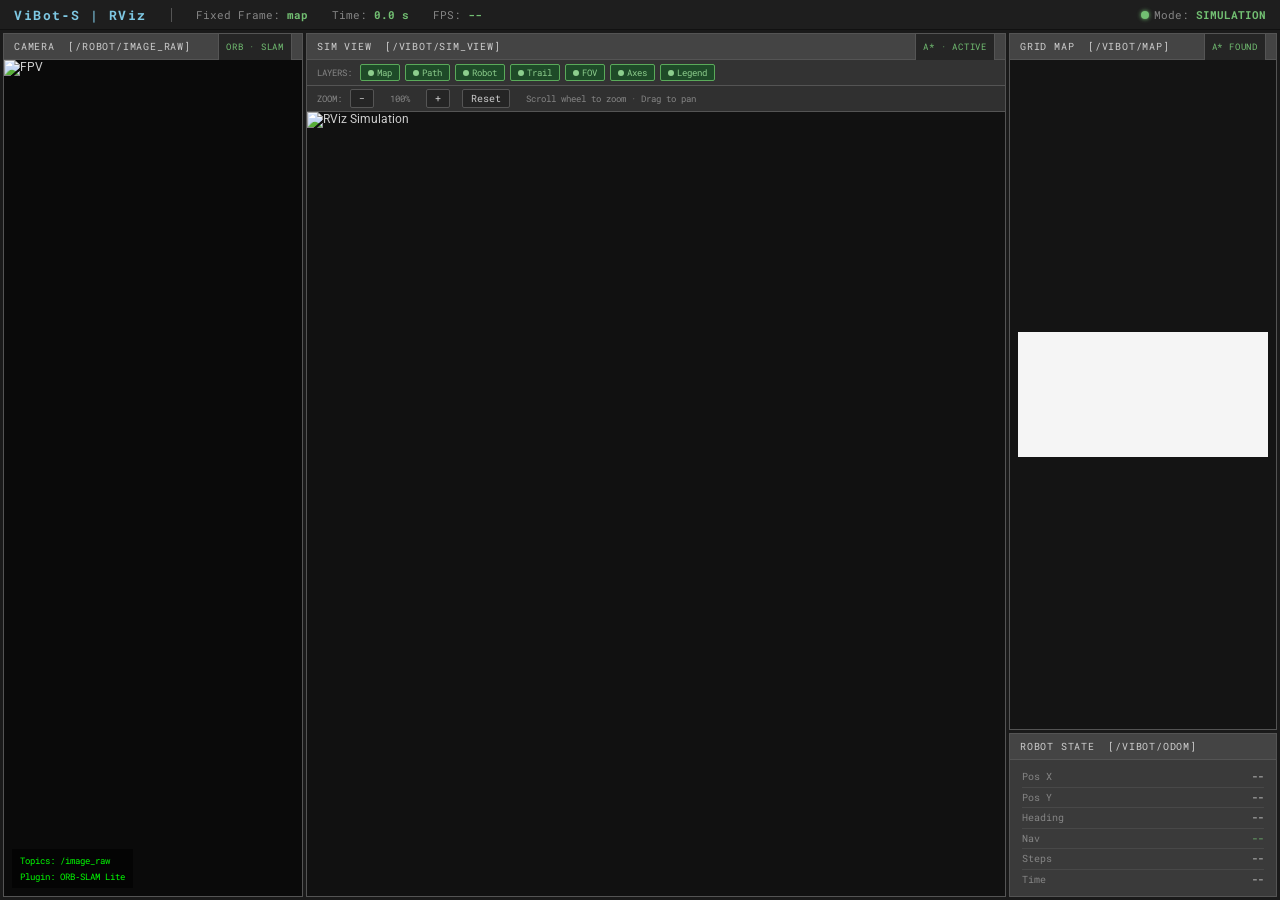
==== dashboard/templates/index.html @ b624f1b3 "Updated dashboard" ====
<!DOCTYPE html>
<html lang="en">
<head>
  <meta charset="UTF-8"/>
  <meta name="viewport" content="width=device-width, initial-scale=1.0"/>
  <title>ViBot-S | RViz</title>
  <link href="https://fonts.googleapis.com/css2?family=Roboto+Mono:wght@400;500&family=Roboto:wght@400;500;700&display=swap" rel="stylesheet"/>
  <style>
    /* ── RViz engineering palette ─────────────────────────────────────── */
    :root {
      --bg:     #2c2c2c;
      --panel:  #3a3a3a;
      --border: #545454;
      --header: #444;
      --text:   #cecece;
      --muted:  #868686;
      --accent: #7ec8e3;
      --green:  #72bf72;
      --red:    #e06060;
      --yellow: #d4c040;
      --hdr-h:  26px;
    }
    *, *::before, *::after { box-sizing: border-box; margin:0; padding:0; }
    html, body {
      width:100%; height:100%;
      background: var(--bg);
      color: var(--text);
      font-family: 'Roboto', sans-serif;
      font-size: 12px;
      overflow: hidden;
    }

    /* ── Toolbar ─────────────────────────────────────────────────────── */
    #toolbar {
      height: 30px;
      background: #1e1e1e;
      border-bottom: 1px solid #111;
      display: flex; align-items: center;
      padding: 0 14px; gap: 24px;
      flex-shrink: 0; z-index: 10; position: relative;
    }
    .tb-logo { color: var(--accent); font-weight:700; font-size:13px; letter-spacing:1.5px; font-family:'Roboto Mono',monospace; }
    .tb-sep  { width:1px; height:14px; background:#555; }
    .tb-item { color: var(--muted); font-size:11px; font-family:'Roboto Mono',monospace; white-space:nowrap; }
    .tb-item b { color: var(--green); }
    #tb-status-dot {
      width:8px; height:8px; border-radius:50%;
      display:inline-block;
      background: var(--green);
      box-shadow: 0 0 4px var(--green);
      margin-right:5px;
    }

    /* ── Layout ──────────────────────────────────────────────────────── */
    #main {
      display: grid;
      grid-template-columns: 300px 1fr 268px;
      height: calc(100vh - 30px);
      gap: 3px; padding: 3px;
      background: #1a1a1a;
    }

    /* ── Panel base ───────────────────────────────────────────────────── */
    .panel {
      background: var(--panel);
      border: 1px solid var(--border);
      display: flex; flex-direction: column;
      min-height: 0; overflow: hidden;
    }
    .panel-hdr {
      height: var(--hdr-h);
      line-height: var(--hdr-h);
      flex-shrink: 0;
      background: var(--header);
      border-bottom: 1px solid var(--border);
      padding: 0 10px;
      display: flex; align-items: center; justify-content: space-between;
      font-size: 10px; font-family:'Roboto Mono',monospace;
      text-transform: uppercase; letter-spacing: 0.8px; color: var(--text);
    }
    .badge {
      font-size: 9px; padding: 1px 7px;
      background:#252525; border:1px solid #555; border-radius:2px;
      color: var(--green);
    }
    .badge.warn { color: var(--yellow); }

    /* ── LEFT: FPV Camera ────────────────────────────────────────────── */
    #cam-body { flex:1; background:#0a0a0a; overflow:hidden; position:relative; }
    #cam-img  { width:100%; height:100%; object-fit:cover; display:block; }
    .cam-hud  {
      position:absolute; bottom:8px; left:8px;
      font-family:'Roboto Mono',monospace; font-size:9px;
      color:#0f0; background:rgba(0,0,0,0.6);
      padding:4px 8px; line-height:1.7;
    }

    /* ── CENTER: Simulation ───────────────────────────────────────────── */
    #center-col { display:flex; flex-direction:column; min-height:0; }

    /* Layer bar */
    #layer-bar {
      background:#333; border-bottom:1px solid var(--border);
      display:flex; align-items:center;
      padding:4px 10px; gap:5px; flex-shrink:0; flex-wrap:wrap;
    }
    .lb-lbl { font-size:9px; color:var(--muted); font-family:'Roboto Mono',monospace; margin-right:3px; }
    .ltog {
      display:inline-flex; align-items:center; gap:3px;
      font-size:9px; font-family:'Roboto Mono',monospace; color:var(--text);
      cursor:pointer; padding:2px 7px;
      background:#2a2a2a; border:1px solid #555; border-radius:2px; user-select:none;
      transition: background .13s;
    }
    .ltog:hover { background:#404040; }
    .ltog.on    { background:#1e4a28; border-color:#5aaa5a; color:#8dce8d; }
    .ltog .dot  { width:6px; height:6px; border-radius:50%; background:currentColor; }

    /* Zoom controls */
    #zoom-bar {
      background:#303030; border-bottom:1px solid var(--border);
      display:flex; align-items:center; padding:3px 10px; gap:8px; flex-shrink:0;
      font-size:9px; font-family:'Roboto Mono',monospace; color:var(--muted);
    }
    .ztog {
      cursor:pointer; padding:2px 8px;
      background:#252525; border:1px solid #555; border-radius:2px; color:var(--text);
      font-size:10px; font-family:'Roboto Mono',monospace;
      transition: background .1s;
    }
    .ztog:hover { background:#404040; }
    #zoom-level { min-width:36px; text-align:center; }

    /* Sim viewport (zoom/pan container) */
    #sim-viewport {
      flex:1; overflow:hidden; position:relative; cursor:grab;
      background:#111;
    }
    #sim-viewport:active { cursor:grabbing; }
    #sim-img {
      display:block;
      width: 100%; height: 100%;
      object-fit: contain;
      user-select:none;
      -webkit-user-drag: none;
      transform-origin: center center;
    }

    /* ── RIGHT column ─────────────────────────────────────────────────── */
    #right-col { display:flex; flex-direction:column; gap:3px; min-height:0; }

    #map-body {
      flex:1; background:#141414;
      display:flex; align-items:center; justify-content:center;
      padding:8px; overflow:hidden; min-height:0;
    }
    #map-canvas { max-width:100%; max-height:100%; background:#f5f5f5; }

    #tele-panel { flex-shrink:0; background:var(--panel); border:1px solid var(--border); }
    #tele-body  { padding:7px 12px; font-family:'Roboto Mono',monospace; font-size:10px; line-height:1.95; }
    .tr { display:flex; justify-content:space-between; border-bottom:1px solid #484848; }
    .tr:last-child { border-bottom:none; }
    .tl { color:var(--muted); }
    .tv { color:#e0e0e0; }
    .tv.ok  { color:var(--green); }
    .tv.warn{ color:var(--yellow); }
  </style>
</head>
<body>

<!-- ── Toolbar ── -->
<div id="toolbar">
  <span class="tb-logo">ViBot&#8209;S&nbsp;|&nbsp;RViz</span>
  <span class="tb-sep"></span>
  <span class="tb-item">Fixed Frame:&nbsp;<b id="tb-frame">map</b></span>
  <span class="tb-item">Time:&nbsp;<b id="tb-time">0.0 s</b></span>
  <span class="tb-item">FPS:&nbsp;<b id="tb-fps">--</b></span>
  <span class="tb-item" style="margin-left:auto">
    <span id="tb-status-dot"></span>Mode:&nbsp;<b>SIMULATION</b>
  </span>
</div>

<div id="main">

  <!-- LEFT: FPV Camera -->
  <div class="panel">
    <div class="panel-hdr">
      Camera &nbsp;[/robot/image_raw]
      <div class="badge">ORB · SLAM</div>
    </div>
    <div id="cam-body">
      <img id="cam-img" src="/stream/video" alt="FPV"/>
      <div class="cam-hud">
        Topics:&nbsp;/image_raw<br>
        Plugin:&nbsp;ORB&#8209;SLAM&nbsp;Lite
      </div>
    </div>
  </div>

  <!-- CENTER: Simulation -->
  <div class="panel" id="center-col">
    <div class="panel-hdr">
      Sim View &nbsp;[/vibot/sim_view]
      <div class="badge" id="sim-badge">A* · ACTIVE</div>
    </div>

    <!-- Layer toggles -->
    <div id="layer-bar">
      <span class="lb-lbl">LAYERS:</span>
      <span class="ltog on" data-layer="map"        onclick="toggleLayer(this)"><span class="dot"></span>Map</span>
      <span class="ltog on" data-layer="path"       onclick="toggleLayer(this)"><span class="dot"></span>Path</span>
      <span class="ltog on" data-layer="robot"      onclick="toggleLayer(this)"><span class="dot"></span>Robot</span>
      <span class="ltog on" data-layer="trajectory" onclick="toggleLayer(this)"><span class="dot"></span>Trail</span>
      <span class="ltog on" data-layer="fov"        onclick="toggleLayer(this)"><span class="dot"></span>FOV</span>
      <span class="ltog on" data-layer="axes"       onclick="toggleLayer(this)"><span class="dot"></span>Axes</span>
      <span class="ltog on" data-layer="legend"     onclick="toggleLayer(this)"><span class="dot"></span>Legend</span>
    </div>

    <!-- Zoom controls -->
    <div id="zoom-bar">
      ZOOM:
      <span class="ztog" onclick="adjustZoom(-0.2)">&#8722;</span>
      <span id="zoom-level">100%</span>
      <span class="ztog" onclick="adjustZoom(+0.2)">+</span>
      <span class="ztog" onclick="resetView()" style="margin-left:4px">Reset</span>
      <span style="margin-left:8px">Scroll wheel to zoom · Drag to pan</span>
    </div>

    <!-- Zoom/Pan viewport -->
    <div id="sim-viewport">
      <img id="sim-img" src="/stream/sim_view" alt="RViz Simulation"
           onerror="setTimeout(()=>{ this.src='/stream/sim_view?t='+Date.now(); },1500)"/>
    </div>
  </div>

  <!-- RIGHT -->
  <div id="right-col">

    <div class="panel" style="flex:1; min-height:0;">
      <div class="panel-hdr">
        Grid Map &nbsp;[/vibot/map]
        <div class="badge">A* FOUND</div>
      </div>
      <div id="map-body">
        <canvas id="map-canvas"></canvas>
      </div>
    </div>

    <div id="tele-panel">
      <div class="panel-hdr">Robot State &nbsp;[/vibot/odom]</div>
      <div id="tele-body">
        <div class="tr"><span class="tl">Pos X</span> <span class="tv" id="t-x">--</span></div>
        <div class="tr"><span class="tl">Pos Y</span> <span class="tv" id="t-y">--</span></div>
        <div class="tr"><span class="tl">Heading</span><span class="tv" id="t-h">--</span></div>
        <div class="tr"><span class="tl">Nav</span>   <span class="tv ok" id="t-nav">--</span></div>
        <div class="tr"><span class="tl">Steps</span> <span class="tv" id="t-steps">--</span></div>
        <div class="tr"><span class="tl">Time</span>  <span class="tv" id="t-el">--</span></div>
      </div>
    </div>

  </div>
</div>

<script>
// ── Layer toggles ────────────────────────────────────────────────────────────
function toggleLayer(el) {
  const layer = el.dataset.layer;
  const on    = el.classList.toggle('on');
  fetch('/api/layers', {
    method:'POST', headers:{'Content-Type':'application/json'},
    body: JSON.stringify({layer, visible: on})
  });
}

// ── Zoom / Pan ───────────────────────────────────────────────────────────────
const vp  = document.getElementById('sim-viewport');
const img = document.getElementById('sim-img');

let pz = 1.0, ptx = 0, pty = 0;   // zoom, pan
let dragging = false, dx0 = 0, dy0 = 0, tx0 = 0, ty0 = 0;

function applyTransform() {
  img.style.transform = `translate(${ptx}px, ${pty}px) scale(${pz})`;
  document.getElementById('zoom-level').textContent = Math.round(pz * 100) + '%';
}

function clampPan() {
  // Keep image from panning fully out of viewport
  const vpW = vp.clientWidth, vpH = vp.clientHeight;
  const iW = img.naturalWidth || 800;
  const iH = img.naturalHeight || 550;
  const maxX = Math.max(0, (iW * pz - vpW) / 2 + 40);
  const maxY = Math.max(0, (iH * pz - vpH) / 2 + 40);
  ptx = Math.max(-maxX - 40, Math.min(maxX + 40, ptx));
  pty = Math.max(-maxY - 40, Math.min(maxY + 40, pty));
}

function adjustZoom(delta) {
  pz = Math.max(0.3, Math.min(4.0, pz + delta));
  clampPan(); applyTransform();
}
function resetView() { pz = 1.0; ptx = 0; pty = 0; applyTransform(); }
applyTransform();

// Mouse wheel zoom
vp.addEventListener('wheel', (e) => {
  e.preventDefault();
  const dir = e.deltaY < 0 ? 0.15 : -0.15;
  adjustZoom(dir);
}, { passive: false });

// Drag to pan
vp.addEventListener('mousedown', (e) => {
  dragging = true; dx0 = e.clientX; dy0 = e.clientY; tx0 = ptx; ty0 = pty;
});
window.addEventListener('mousemove', (e) => {
  if (!dragging) return;
  ptx = tx0 + (e.clientX - dx0);
  pty = ty0 + (e.clientY - dy0);
  clampPan(); applyTransform();
});
window.addEventListener('mouseup', () => { dragging = false; });

// ── U-Map canvas ─────────────────────────────────────────────────────────────
const mCanvas = document.getElementById('map-canvas');
const mCtx    = mCanvas.getContext('2d');
let path = [], rx = 0, ry = 0, th = 0;

function renderMap(grid) {
  if (!grid || !grid.length) return;
  const wrap = document.getElementById('map-body');
  const R = grid.length, C = grid[0].length, asp = C/R;
  let W = wrap.clientWidth - 16, H = W / asp;
  if (H > wrap.clientHeight - 16) { H = wrap.clientHeight - 16; W = H * asp; }
  W = Math.floor(W); H = Math.floor(H);
  mCanvas.width = W; mCanvas.height = H;
  const sx = W/C, sy = H/R;

  for (let r=0; r<R; r++)
    for (let c=0; c<C; c++) {
      mCtx.fillStyle = grid[r][c]===1 ? '#1a1a1a' : '#f5f5f5';
      mCtx.fillRect(c*sx, r*sy, sx+0.5, sy+0.5);
    }

  // A* path
  if (path.length > 1) {
    mCtx.beginPath();
    mCtx.moveTo(path[0][1]*sx+sx/2, path[0][0]*sy+sy/2);
    for (let i=1; i<path.length; i++)
      mCtx.lineTo(path[i][1]*sx+sx/2, path[i][0]*sy+sy/2);
    mCtx.strokeStyle='#4caf50'; mCtx.lineWidth=2.5;
    mCtx.lineCap='round'; mCtx.lineJoin='round'; mCtx.stroke();
  }

  // Start
  if (path.length) {
    mCtx.fillStyle='#3388cc';
    mCtx.beginPath(); mCtx.arc(path[0][1]*sx+sx/2, path[0][0]*sy+sy/2, 5, 0, 2*Math.PI); mCtx.fill();
  }

  // Goal (row=27, col=7)
  mCtx.fillStyle='#cc3333';
  mCtx.beginPath(); mCtx.arc(7*sx+sx/2, 27*sy+sy/2, 5, 0, 2*Math.PI); mCtx.fill();

  // Robot arrow
  mCtx.save();
  mCtx.translate(rx*sx+sx/2, ry*sy+sy/2); mCtx.rotate(th+Math.PI/2);
  mCtx.fillStyle='#2266cc';
  mCtx.beginPath(); mCtx.moveTo(0,-9); mCtx.lineTo(6,7); mCtx.lineTo(-6,7); mCtx.fill();
  mCtx.restore();
}

// ── SSE ──────────────────────────────────────────────────────────────────────
let lastT=Date.now(), frames=0;
const sse = new EventSource('/stream/events');
sse.onmessage = (e) => {
  const d = JSON.parse(e.data);
  rx=d.smooth_x; ry=d.smooth_y; th=d.smooth_theta; path=d.path||[];
  renderMap(d.grid);

  document.getElementById('t-x').textContent     = rx.toFixed(3)+' m';
  document.getElementById('t-y').textContent     = ry.toFixed(3)+' m';
  document.getElementById('t-h').textContent     = ((th*180/Math.PI)%360).toFixed(1)+' °';
  const navEl = document.getElementById('t-nav');
  navEl.textContent  = d.nav_status||'--';
  navEl.className    = 'tv '+(d.nav_status==='GOAL REACHED'?'warn':'ok');
  document.getElementById('t-steps').textContent = `${d.step_idx||0} / ${d.total_steps||'--'}`;
  document.getElementById('t-el').textContent    = (d.elapsed||0).toFixed(1)+' s';
  document.getElementById('tb-time').textContent = (d.elapsed||0).toFixed(1)+' s';

  frames++;
  const now = Date.now();
  if (now-lastT > 1000) { document.getElementById('tb-fps').textContent=frames; frames=0; lastT=now; }
};
</script>
</body>
</html>
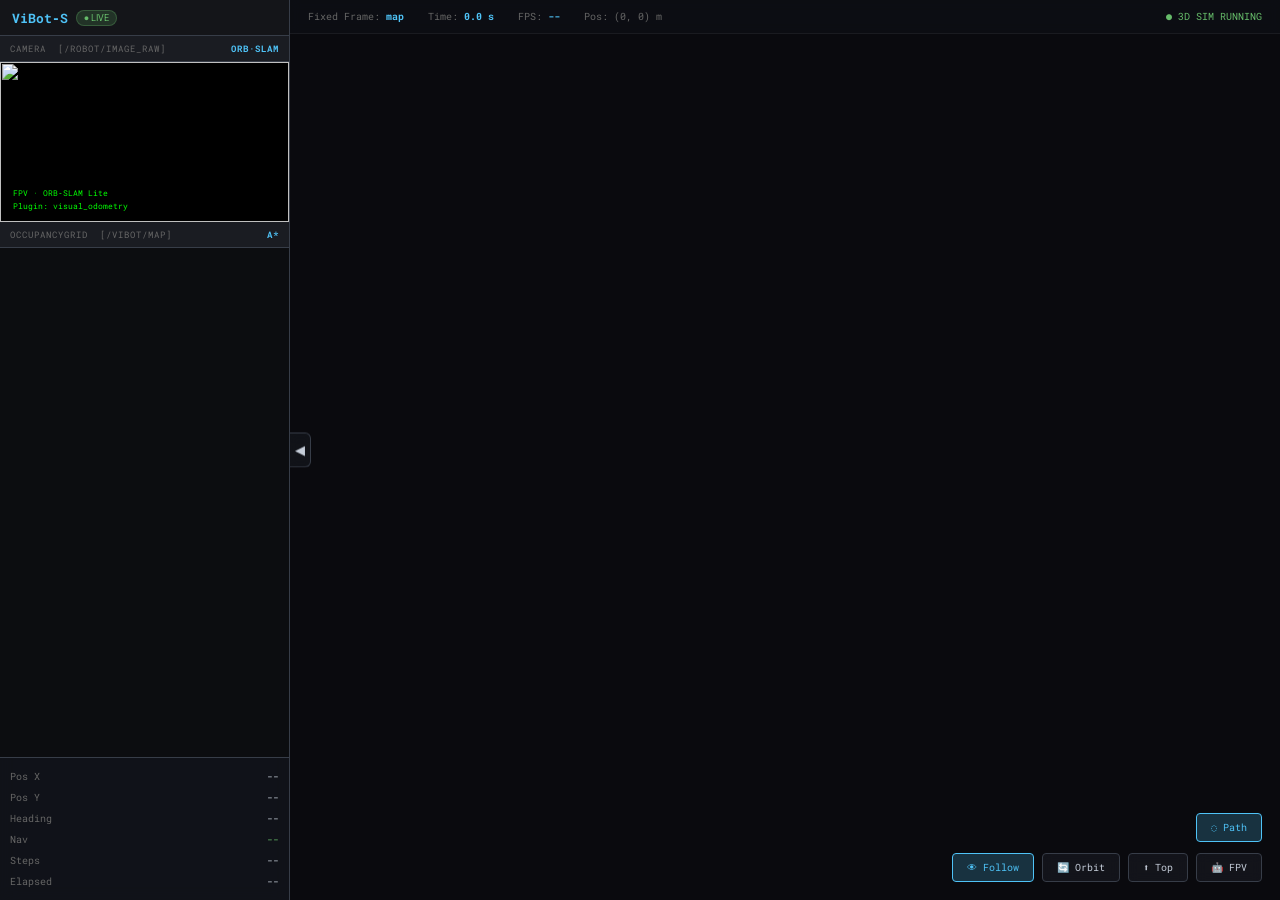
==== commit 6f7b8d4d: "real 3D robot moving in environment" ====
--- a/dashboard/templates/index.html
+++ b/dashboard/templates/index.html
@@ -3,394 +3,619 @@
 <head>
   <meta charset="UTF-8"/>
   <meta name="viewport" content="width=device-width, initial-scale=1.0"/>
-  <title>ViBot-S | RViz</title>
-  <link href="https://fonts.googleapis.com/css2?family=Roboto+Mono:wght@400;500&family=Roboto:wght@400;500;700&display=swap" rel="stylesheet"/>
+  <title>ViBot-S | 3D Simulation</title>
+  <link href="https://fonts.googleapis.com/css2?family=Roboto+Mono:wght@400;500&family=Roboto:wght@400;500&display=swap" rel="stylesheet"/>
+  <!-- Three.js r128 -->
+  <script src="https://cdnjs.cloudflare.com/ajax/libs/three.js/r128/three.min.js"></script>
+  <script src="https://cdn.jsdelivr.net/npm/three@0.128.0/examples/js/controls/OrbitControls.js"></script>
   <style>
-    /* ── RViz engineering palette ─────────────────────────────────────── */
     :root {
-      --bg:     #2c2c2c;
-      --panel:  #3a3a3a;
-      --border: #545454;
-      --header: #444;
-      --text:   #cecece;
-      --muted:  #868686;
-      --accent: #7ec8e3;
-      --green:  #72bf72;
-      --red:    #e06060;
-      --yellow: #d4c040;
-      --hdr-h:  26px;
-    }
-    *, *::before, *::after { box-sizing: border-box; margin:0; padding:0; }
-    html, body {
-      width:100%; height:100%;
-      background: var(--bg);
-      color: var(--text);
-      font-family: 'Roboto', sans-serif;
-      font-size: 12px;
-      overflow: hidden;
-    }
-
-    /* ── Toolbar ─────────────────────────────────────────────────────── */
-    #toolbar {
-      height: 30px;
-      background: #1e1e1e;
-      border-bottom: 1px solid #111;
-      display: flex; align-items: center;
-      padding: 0 14px; gap: 24px;
-      flex-shrink: 0; z-index: 10; position: relative;
-    }
-    .tb-logo { color: var(--accent); font-weight:700; font-size:13px; letter-spacing:1.5px; font-family:'Roboto Mono',monospace; }
-    .tb-sep  { width:1px; height:14px; background:#555; }
-    .tb-item { color: var(--muted); font-size:11px; font-family:'Roboto Mono',monospace; white-space:nowrap; }
-    .tb-item b { color: var(--green); }
-    #tb-status-dot {
-      width:8px; height:8px; border-radius:50%;
-      display:inline-block;
-      background: var(--green);
-      box-shadow: 0 0 4px var(--green);
-      margin-right:5px;
-    }
-
-    /* ── Layout ──────────────────────────────────────────────────────── */
-    #main {
-      display: grid;
-      grid-template-columns: 300px 1fr 268px;
-      height: calc(100vh - 30px);
-      gap: 3px; padding: 3px;
-      background: #1a1a1a;
-    }
-
-    /* ── Panel base ───────────────────────────────────────────────────── */
-    .panel {
-      background: var(--panel);
-      border: 1px solid var(--border);
-      display: flex; flex-direction: column;
-      min-height: 0; overflow: hidden;
-    }
-    .panel-hdr {
-      height: var(--hdr-h);
-      line-height: var(--hdr-h);
-      flex-shrink: 0;
-      background: var(--header);
-      border-bottom: 1px solid var(--border);
-      padding: 0 10px;
-      display: flex; align-items: center; justify-content: space-between;
-      font-size: 10px; font-family:'Roboto Mono',monospace;
-      text-transform: uppercase; letter-spacing: 0.8px; color: var(--text);
-    }
-    .badge {
-      font-size: 9px; padding: 1px 7px;
-      background:#252525; border:1px solid #555; border-radius:2px;
-      color: var(--green);
-    }
-    .badge.warn { color: var(--yellow); }
-
-    /* ── LEFT: FPV Camera ────────────────────────────────────────────── */
-    #cam-body { flex:1; background:#0a0a0a; overflow:hidden; position:relative; }
-    #cam-img  { width:100%; height:100%; object-fit:cover; display:block; }
+      --panel:#1e2127; --border:#373d48; --text:#c5cdd9;
+      --accent:#4fc3f7; --green:#66bb6a; --red:#ef5350; --yellow:#ffd54f;
+    }
+    *, *::before, *::after { box-sizing:border-box; margin:0; padding:0; }
+    html, body { width:100%; height:100%; background:#0a0a0e; overflow:hidden; font-family:'Roboto',sans-serif; }
+
+    /* ── 3D Canvas fullscreen ─────────────────────────────────────────── */
+    #three-canvas { position:fixed; inset:0; display:block; }
+
+    /* ── Sidebar (left, overlay) ──────────────────────────────────────── */
+    #sidebar {
+      position:fixed; top:0; left:0; bottom:0;
+      width:290px;
+      background:rgba(18,20,26,0.93);
+      border-right:1px solid var(--border);
+      display:flex; flex-direction:column;
+      backdrop-filter:blur(8px);
+      z-index:10;
+      transition:transform .25s ease;
+    }
+    #sidebar.collapsed { transform:translateX(-290px); }
+
+    #collapse-btn {
+      position:fixed; top:50%; left:290px;
+      transform:translateY(-50%);
+      z-index:11; cursor:pointer;
+      background:rgba(18,20,26,0.9);
+      border:1px solid var(--border); border-left:none;
+      padding:10px 5px; border-radius:0 6px 6px 0;
+      color:var(--text); font-size:13px; line-height:1;
+      transition:left .25s ease;
+      backdrop-filter:blur(8px);
+    }
+    #sidebar.collapsed ~ #collapse-btn { left:0px; }
+
+    /* ── Sidebar top toolbar ─────────────────────────────────────────── */
+    #sb-toolbar {
+      height:36px; background:#141519;
+      border-bottom:1px solid var(--border);
+      display:flex; align-items:center; padding:0 12px; gap:8px; flex-shrink:0;
+    }
+    .sb-logo { color:var(--accent); font-weight:700; font-size:13px; font-family:'Roboto Mono',monospace; }
+    .sb-pill {
+      font-size:9px; padding:2px 7px; border-radius:10px;
+      background:rgba(102,187,106,0.18); color:var(--green); border:1px solid rgba(102,187,106,0.3);
+    }
+
+    /* ── Sidebar sections ────────────────────────────────────────────── */
+    .sb-section { flex-shrink:0; }
+    .sb-section.grow { flex:1; min-height:0; display:flex; flex-direction:column; }
+    .sb-hdr {
+      height:26px; background:#1a1c22;
+      border-bottom:1px solid var(--border);
+      display:flex; align-items:center; justify-content:space-between;
+      padding:0 10px;
+      font-size:9px; font-family:'Roboto Mono',monospace;
+      text-transform:uppercase; letter-spacing:1px; color:#666;
+      flex-shrink:0;
+    }
+    .sb-hdr b { color:var(--accent); }
+
+    /* Camera feed */
+    #cam-wrap { height:160px; background:#000; overflow:hidden; position:relative; flex-shrink:0; }
+    #cam-img  { width:100%; height:100%; object-fit:cover; }
     .cam-hud  {
-      position:absolute; bottom:8px; left:8px;
-      font-family:'Roboto Mono',monospace; font-size:9px;
-      color:#0f0; background:rgba(0,0,0,0.6);
-      padding:4px 8px; line-height:1.7;
-    }
-
-    /* ── CENTER: Simulation ───────────────────────────────────────────── */
-    #center-col { display:flex; flex-direction:column; min-height:0; }
-
-    /* Layer bar */
-    #layer-bar {
-      background:#333; border-bottom:1px solid var(--border);
-      display:flex; align-items:center;
-      padding:4px 10px; gap:5px; flex-shrink:0; flex-wrap:wrap;
-    }
-    .lb-lbl { font-size:9px; color:var(--muted); font-family:'Roboto Mono',monospace; margin-right:3px; }
-    .ltog {
-      display:inline-flex; align-items:center; gap:3px;
-      font-size:9px; font-family:'Roboto Mono',monospace; color:var(--text);
-      cursor:pointer; padding:2px 7px;
-      background:#2a2a2a; border:1px solid #555; border-radius:2px; user-select:none;
-      transition: background .13s;
-    }
-    .ltog:hover { background:#404040; }
-    .ltog.on    { background:#1e4a28; border-color:#5aaa5a; color:#8dce8d; }
-    .ltog .dot  { width:6px; height:6px; border-radius:50%; background:currentColor; }
-
-    /* Zoom controls */
-    #zoom-bar {
-      background:#303030; border-bottom:1px solid var(--border);
-      display:flex; align-items:center; padding:3px 10px; gap:8px; flex-shrink:0;
-      font-size:9px; font-family:'Roboto Mono',monospace; color:var(--muted);
-    }
-    .ztog {
-      cursor:pointer; padding:2px 8px;
-      background:#252525; border:1px solid #555; border-radius:2px; color:var(--text);
-      font-size:10px; font-family:'Roboto Mono',monospace;
-      transition: background .1s;
-    }
-    .ztog:hover { background:#404040; }
-    #zoom-level { min-width:36px; text-align:center; }
-
-    /* Sim viewport (zoom/pan container) */
-    #sim-viewport {
-      flex:1; overflow:hidden; position:relative; cursor:grab;
-      background:#111;
-    }
-    #sim-viewport:active { cursor:grabbing; }
-    #sim-img {
-      display:block;
-      width: 100%; height: 100%;
-      object-fit: contain;
-      user-select:none;
-      -webkit-user-drag: none;
-      transform-origin: center center;
-    }
-
-    /* ── RIGHT column ─────────────────────────────────────────────────── */
-    #right-col { display:flex; flex-direction:column; gap:3px; min-height:0; }
-
-    #map-body {
-      flex:1; background:#141414;
-      display:flex; align-items:center; justify-content:center;
-      padding:8px; overflow:hidden; min-height:0;
-    }
-    #map-canvas { max-width:100%; max-height:100%; background:#f5f5f5; }
-
-    #tele-panel { flex-shrink:0; background:var(--panel); border:1px solid var(--border); }
-    #tele-body  { padding:7px 12px; font-family:'Roboto Mono',monospace; font-size:10px; line-height:1.95; }
-    .tr { display:flex; justify-content:space-between; border-bottom:1px solid #484848; }
-    .tr:last-child { border-bottom:none; }
-    .tl { color:var(--muted); }
-    .tv { color:#e0e0e0; }
-    .tv.ok  { color:var(--green); }
-    .tv.warn{ color:var(--yellow); }
+      position:absolute; bottom:5px; left:6px;
+      font-family:'Roboto Mono',monospace; font-size:8px; color:#0f0;
+      background:rgba(0,0,0,0.65); padding:3px 7px; line-height:1.7;
+    }
+
+    /* 2D Map */
+    #map-wrap { flex:1; min-height:0; background:#0c0d10; display:flex; align-items:center; justify-content:center; padding:8px; overflow:hidden; }
+    #map-canvas { max-width:100%; max-height:100%; }
+
+    /* Stats */
+    #stats-body {
+      padding:8px 10px; flex-shrink:0;
+      font-family:'Roboto Mono',monospace; font-size:10px; line-height:2.1;
+      border-top:1px solid var(--border);
+    }
+    .sr { display:flex; justify-content:space-between; }
+    .sl { color:#666; }
+    .sv { color:var(--text); }
+    .sv.ok { color:var(--green); }
+    .sv.warn { color:var(--yellow); }
+
+    /* ── Top HUD (fullscreen overlay) ──────────────────────────────── */
+    #hud-top {
+      position:fixed; top:0; left:290px; right:0;
+      height:34px;
+      background:rgba(14,15,20,0.85);
+      border-bottom:1px solid rgba(255,255,255,0.06);
+      display:flex; align-items:center; padding:0 18px; gap:24px;
+      z-index:5; backdrop-filter:blur(6px);
+    }
+    .hud-item { font-family:'Roboto Mono',monospace; font-size:10px; color:#666; white-space:nowrap; }
+    .hud-item b { color:var(--accent); }
+
+    /* ── Camera mode buttons (bottom right) ────────────────────────── */
+    #cam-controls {
+      position:fixed; bottom:18px; right:18px;
+      display:flex; gap:8px; z-index:10;
+    }
+    .cam-btn {
+      padding:7px 14px; font-size:10px; font-family:'Roboto Mono',monospace;
+      background:rgba(20,22,28,0.9); border:1px solid var(--border);
+      color:var(--text); cursor:pointer; border-radius:4px;
+      transition:background .15s; backdrop-filter:blur(6px);
+    }
+    .cam-btn:hover { background:rgba(79,195,247,0.15); border-color:var(--accent); }
+    .cam-btn.active { background:rgba(79,195,247,0.22); border-color:var(--accent); color:var(--accent); }
+
+    /* ── Path toggle ────────────────────────────────────────────────── */
+    #path-toggle {
+      position:fixed; bottom:58px; right:18px; z-index:10;
+    }
   </style>
 </head>
 <body>
 
-<!-- ── Toolbar ── -->
-<div id="toolbar">
-  <span class="tb-logo">ViBot&#8209;S&nbsp;|&nbsp;RViz</span>
-  <span class="tb-sep"></span>
-  <span class="tb-item">Fixed Frame:&nbsp;<b id="tb-frame">map</b></span>
-  <span class="tb-item">Time:&nbsp;<b id="tb-time">0.0 s</b></span>
-  <span class="tb-item">FPS:&nbsp;<b id="tb-fps">--</b></span>
-  <span class="tb-item" style="margin-left:auto">
-    <span id="tb-status-dot"></span>Mode:&nbsp;<b>SIMULATION</b>
-  </span>
-</div>
-
-<div id="main">
-
-  <!-- LEFT: FPV Camera -->
-  <div class="panel">
-    <div class="panel-hdr">
-      Camera &nbsp;[/robot/image_raw]
-      <div class="badge">ORB · SLAM</div>
-    </div>
-    <div id="cam-body">
-      <img id="cam-img" src="/stream/video" alt="FPV"/>
-      <div class="cam-hud">
-        Topics:&nbsp;/image_raw<br>
-        Plugin:&nbsp;ORB&#8209;SLAM&nbsp;Lite
-      </div>
+<!-- 3D Canvas -->
+<canvas id="three-canvas"></canvas>
+
+<!-- Left Sidebar -->
+<div id="sidebar">
+  <div id="sb-toolbar">
+    <span class="sb-logo">ViBot&#8209;S</span>
+    <span class="sb-pill">● LIVE</span>
+  </div>
+
+  <!-- FPV Camera feed -->
+  <div class="sb-section">
+    <div class="sb-hdr">Camera &nbsp;[/robot/image_raw] <b>ORB·SLAM</b></div>
+    <div id="cam-wrap">
+      <img id="cam-img" src="/stream/video" onerror="setTimeout(()=>{this.src='/stream/video?t='+Date.now()},2000)"/>
+      <div class="cam-hud">FPV · ORB&#8209;SLAM Lite<br>Plugin: visual_odometry</div>
     </div>
   </div>
 
-  <!-- CENTER: Simulation -->
-  <div class="panel" id="center-col">
-    <div class="panel-hdr">
-      Sim View &nbsp;[/vibot/sim_view]
-      <div class="badge" id="sim-badge">A* · ACTIVE</div>
-    </div>
-
-    <!-- Layer toggles -->
-    <div id="layer-bar">
-      <span class="lb-lbl">LAYERS:</span>
-      <span class="ltog on" data-layer="map"        onclick="toggleLayer(this)"><span class="dot"></span>Map</span>
-      <span class="ltog on" data-layer="path"       onclick="toggleLayer(this)"><span class="dot"></span>Path</span>
-      <span class="ltog on" data-layer="robot"      onclick="toggleLayer(this)"><span class="dot"></span>Robot</span>
-      <span class="ltog on" data-layer="trajectory" onclick="toggleLayer(this)"><span class="dot"></span>Trail</span>
-      <span class="ltog on" data-layer="fov"        onclick="toggleLayer(this)"><span class="dot"></span>FOV</span>
-      <span class="ltog on" data-layer="axes"       onclick="toggleLayer(this)"><span class="dot"></span>Axes</span>
-      <span class="ltog on" data-layer="legend"     onclick="toggleLayer(this)"><span class="dot"></span>Legend</span>
-    </div>
-
-    <!-- Zoom controls -->
-    <div id="zoom-bar">
-      ZOOM:
-      <span class="ztog" onclick="adjustZoom(-0.2)">&#8722;</span>
-      <span id="zoom-level">100%</span>
-      <span class="ztog" onclick="adjustZoom(+0.2)">+</span>
-      <span class="ztog" onclick="resetView()" style="margin-left:4px">Reset</span>
-      <span style="margin-left:8px">Scroll wheel to zoom · Drag to pan</span>
-    </div>
-
-    <!-- Zoom/Pan viewport -->
-    <div id="sim-viewport">
-      <img id="sim-img" src="/stream/sim_view" alt="RViz Simulation"
-           onerror="setTimeout(()=>{ this.src='/stream/sim_view?t='+Date.now(); },1500)"/>
+  <!-- 2D Occupancy Map -->
+  <div class="sb-section grow">
+    <div class="sb-hdr">OccupancyGrid &nbsp;[/vibot/map] <b>A*</b></div>
+    <div id="map-wrap"><canvas id="map-canvas"></canvas></div>
+  </div>
+
+  <!-- Robot Stats -->
+  <div class="sb-section">
+    <div id="stats-body">
+      <div class="sr"><span class="sl">Pos X</span><span class="sv" id="st-x">--</span></div>
+      <div class="sr"><span class="sl">Pos Y</span><span class="sv" id="st-y">--</span></div>
+      <div class="sr"><span class="sl">Heading</span><span class="sv" id="st-h">--</span></div>
+      <div class="sr"><span class="sl">Nav</span><span class="sv ok" id="st-nav">--</span></div>
+      <div class="sr"><span class="sl">Steps</span><span class="sv" id="st-s">--</span></div>
+      <div class="sr"><span class="sl">Elapsed</span><span class="sv" id="st-t">--</span></div>
     </div>
   </div>
-
-  <!-- RIGHT -->
-  <div id="right-col">
-
-    <div class="panel" style="flex:1; min-height:0;">
-      <div class="panel-hdr">
-        Grid Map &nbsp;[/vibot/map]
-        <div class="badge">A* FOUND</div>
-      </div>
-      <div id="map-body">
-        <canvas id="map-canvas"></canvas>
-      </div>
-    </div>
-
-    <div id="tele-panel">
-      <div class="panel-hdr">Robot State &nbsp;[/vibot/odom]</div>
-      <div id="tele-body">
-        <div class="tr"><span class="tl">Pos X</span> <span class="tv" id="t-x">--</span></div>
-        <div class="tr"><span class="tl">Pos Y</span> <span class="tv" id="t-y">--</span></div>
-        <div class="tr"><span class="tl">Heading</span><span class="tv" id="t-h">--</span></div>
-        <div class="tr"><span class="tl">Nav</span>   <span class="tv ok" id="t-nav">--</span></div>
-        <div class="tr"><span class="tl">Steps</span> <span class="tv" id="t-steps">--</span></div>
-        <div class="tr"><span class="tl">Time</span>  <span class="tv" id="t-el">--</span></div>
-      </div>
-    </div>
-
-  </div>
 </div>
 
+<!-- Collapse toggle -->
+<div id="collapse-btn" onclick="toggleSidebar()">◀</div>
+
+<!-- Top HUD -->
+<div id="hud-top">
+  <span class="hud-item">Fixed Frame:&nbsp;<b id="hf">map</b></span>
+  <span class="hud-item">Time:&nbsp;<b id="ht">0.0 s</b></span>
+  <span class="hud-item">FPS:&nbsp;<b id="hfps">--</b></span>
+  <span class="hud-item" id="hpos">Pos: (0, 0) m</span>
+  <span class="hud-item" style="margin-left:auto; color:var(--green)">● 3D SIM RUNNING</span>
+</div>
+
+<!-- Camera controls -->
+<div id="cam-controls">
+  <div class="cam-btn active" id="btn-follow" onclick="setCam('follow')">👁 Follow</div>
+  <div class="cam-btn" id="btn-orbit"  onclick="setCam('orbit')">🔄 Orbit</div>
+  <div class="cam-btn" id="btn-top"    onclick="setCam('top')">⬆ Top</div>
+  <div class="cam-btn" id="btn-fps"    onclick="setCam('fps')">🤖 FPV</div>
+</div>
+
+<div id="path-toggle">
+  <div class="cam-btn active" id="btn-path" onclick="togglePath()">◌ Path</div>
+</div>
+
 <script>
-// ── Layer toggles ────────────────────────────────────────────────────────────
-function toggleLayer(el) {
-  const layer = el.dataset.layer;
-  const on    = el.classList.toggle('on');
-  fetch('/api/layers', {
-    method:'POST', headers:{'Content-Type':'application/json'},
-    body: JSON.stringify({layer, visible: on})
+// ─────────────────────────────────────────────────────────────────────────────
+// THREE.JS SCENE SETUP
+// ─────────────────────────────────────────────────────────────────────────────
+const canvas   = document.getElementById('three-canvas');
+const renderer = new THREE.WebGLRenderer({ canvas, antialias:true });
+renderer.shadowMap.enabled = true;
+renderer.shadowMap.type    = THREE.PCFSoftShadowMap;
+renderer.setPixelRatio(Math.min(window.devicePixelRatio, 2));
+
+const scene = new THREE.Scene();
+scene.background = new THREE.Color(0x0a0a10);
+scene.fog = new THREE.FogExp2(0x0a0a10, 0.012);
+
+const camera3 = new THREE.PerspectiveCamera(55, 1, 0.1, 300);
+camera3.position.set(7, 8, -5);
+
+// Orbit controls (used in orbit and top modes)
+const orbit = new THREE.OrbitControls(camera3, canvas);
+orbit.enableDamping = true; orbit.dampingFactor = 0.08;
+orbit.enabled = false;
+
+// ─────────────────────────────────────────────────────────────────────────────
+// LIGHTING
+// ─────────────────────────────────────────────────────────────────────────────
+scene.add(new THREE.AmbientLight(0x8899bb, 0.5));
+
+const sun = new THREE.DirectionalLight(0xffffff, 0.9);
+sun.position.set(10, 20, 5);
+sun.castShadow = true;
+sun.shadow.mapSize.set(2048, 2048);
+sun.shadow.camera.near = 0.5; sun.shadow.camera.far = 80;
+sun.shadow.camera.left = -30; sun.shadow.camera.right = 30;
+sun.shadow.camera.top  =  30; sun.shadow.camera.bottom = -30;
+scene.add(sun);
+
+// Accent strips (ceiling lights)
+function addStrip(x, z) {
+  const l = new THREE.PointLight(0xaadeff, 0.6, 15);
+  l.position.set(x, 3.5, z);
+  scene.add(l);
+}
+
+// ─────────────────────────────────────────────────────────────────────────────
+// MATERIALS
+// ─────────────────────────────────────────────────────────────────────────────
+// Procedural floor texture (tile pattern)
+function makeFloorTex() {
+  const c = document.createElement('canvas'); c.width=256; c.height=256;
+  const ctx = c.getContext('2d');
+  ctx.fillStyle='#b0b0b8'; ctx.fillRect(0,0,256,256);
+  ctx.strokeStyle='#8888a0'; ctx.lineWidth=2;
+  for(let i=0;i<256;i+=32){ ctx.beginPath();ctx.moveTo(i,0);ctx.lineTo(i,256);ctx.stroke(); }
+  for(let i=0;i<256;i+=32){ ctx.beginPath();ctx.moveTo(0,i);ctx.lineTo(256,i);ctx.stroke(); }
+  const t = new THREE.CanvasTexture(c);
+  t.wrapS=t.wrapT=THREE.RepeatWrapping;
+  return t;
+}
+// Wall texture
+function makeWallTex() {
+  const c = document.createElement('canvas'); c.width=256; c.height=256;
+  const ctx = c.getContext('2d');
+  ctx.fillStyle='#d8d0c0'; ctx.fillRect(0,0,256,256);
+  ctx.fillStyle='#c8c0b0';
+  for(let r=0;r<8;r++) {
+    const off = (r%2)*128;
+    for(let col=0;col<3;col++)
+      ctx.fillRect(off+col*256-128, r*32, 110, 28);
+  }
+  const t = new THREE.CanvasTexture(c);
+  t.wrapS=t.wrapT=THREE.RepeatWrapping;
+  return t;
+}
+
+const floorTex = makeFloorTex();
+const wallTex  = makeWallTex();
+floorTex.repeat.set(8,8);
+
+const matFloor = new THREE.MeshStandardMaterial({ map:floorTex, roughness:0.8, metalness:0.1 });
+const matWall  = new THREE.MeshStandardMaterial({ map:wallTex,  roughness:0.9 });
+const matObs   = new THREE.MeshStandardMaterial({ color:0x8a5a3a, roughness:0.6 }); // brown chairs/obstacles
+const matGoal  = new THREE.MeshStandardMaterial({ color:0x44cc44, roughness:0.4, emissive:0x116611 });
+
+// ─────────────────────────────────────────────────────────────────────────────
+// ROBOT MODEL
+// ─────────────────────────────────────────────────────────────────────────────
+const robotGroup = new THREE.Group();
+
+// Body (acrylic look)
+const bodyMat = new THREE.MeshPhysicalMaterial({
+  color:0x223355, roughness:0.15, metalness:0.7,
+  clearcoat:1.0, clearcoatRoughness:0.1
+});
+const body = new THREE.Mesh(new THREE.CylinderGeometry(0.42, 0.48, 0.3, 32), bodyMat);
+body.position.y = 0.45; body.castShadow = true;
+robotGroup.add(body);
+
+// Top plate
+const topPlateMat = new THREE.MeshPhysicalMaterial({
+  color:0x334466, transparent:true, opacity:0.85, roughness:0.1, metalness:0.6
+});
+const topPlate = new THREE.Mesh(new THREE.CylinderGeometry(0.38,0.38,0.05,32), topPlateMat);
+topPlate.position.y = 0.65; robotGroup.add(topPlate);
+
+// Wheel factory
+function makeWheel(side) {
+  const wMat = new THREE.MeshStandardMaterial({ color:0x222222, roughness:0.9 });
+  const rimMat = new THREE.MeshStandardMaterial({ color:0xffd700, roughness:0.3, metalness:0.8 });
+  const wGrp = new THREE.Group();
+  const wheel = new THREE.Mesh(new THREE.CylinderGeometry(0.32,0.32,0.14,32), wMat);
+  wheel.rotation.x = Math.PI/2; wheel.castShadow=true;
+  const rim   = new THREE.Mesh(new THREE.TorusGeometry(0.28,0.04,8,32), rimMat);
+  rim.rotation.x = Math.PI/2;
+  wGrp.add(wheel, rim);
+  wGrp.position.set(0, 0.32, side*0.52);
+  return wGrp;
+}
+const wL = makeWheel(1), wR = makeWheel(-1);
+robotGroup.add(wL, wR);
+
+// Camera eye (front sensor)
+const eyeMat = new THREE.MeshStandardMaterial({ color:0x00d4ff, emissive:0x004466, roughness:0.1 });
+const eye    = new THREE.Mesh(new THREE.BoxGeometry(0.08, 0.08, 0.16), eyeMat);
+eye.position.set(0.44, 0.55, 0); robotGroup.add(eye);
+
+// Antenna
+const antMat = new THREE.MeshStandardMaterial({color:0x888888,metalness:0.8});
+const ant = new THREE.Mesh(new THREE.CylinderGeometry(0.02,0.02,0.3,8), antMat);
+ant.position.set(-0.1,0.9,0); robotGroup.add(ant);
+const antTip = new THREE.Mesh(new THREE.SphereGeometry(0.04,8,8), new THREE.MeshStandardMaterial({color:0xff4444,emissive:0x330000}));
+antTip.position.set(-0.1,1.06,0); robotGroup.add(antTip);
+
+robotGroup.castShadow = true;
+scene.add(robotGroup);
+
+// ─────────────────────────────────────────────────────────────────────────────
+// SCENE CONSTRUCTION (from grid data)
+// ─────────────────────────────────────────────────────────────────────────────
+let sceneBuilt=false, ROWS=0, COLS=0;
+let pathLine = null;
+let goalMesh  = null;
+let pathVisible = true;
+
+function buildScene(grid, goal) {
+  if (sceneBuilt) return;
+  ROWS = grid.length; COLS = grid[0].length;
+
+  // Floor
+  const floor = new THREE.Mesh(new THREE.PlaneGeometry(COLS, ROWS), matFloor);
+  floor.rotation.x = -Math.PI/2;
+  floor.position.set(COLS/2, 0, ROWS/2);
+  floor.receiveShadow = true;
+  scene.add(floor);
+
+  // Ceiling (dim)
+  const ceil = new THREE.Mesh(new THREE.PlaneGeometry(COLS,ROWS),
+    new THREE.MeshStandardMaterial({color:0x303040, side:THREE.BackSide}));
+  ceil.rotation.x = Math.PI/2;
+  ceil.position.set(COLS/2, 3.5, ROWS/2);
+  scene.add(ceil);
+
+  // Ceiling strip lights
+  for(let r=5;r<ROWS;r+=8) addStrip(COLS/2, r);
+
+  const wallH = 3.0, wallGeo = new THREE.BoxGeometry(1,wallH,1);
+
+  // Outer perimeter walls (full surrounding)
+  const perimMat = new THREE.MeshStandardMaterial({color:0xd0c8b8, roughness:0.9, map:wallTex});
+  function addPerimWall(c, r) {
+    const m = new THREE.Mesh(new THREE.BoxGeometry(1,wallH,1), perimMat);
+    m.position.set(c+0.5, wallH/2, r+0.5);
+    m.castShadow=m.receiveShadow=true; scene.add(m);
+  }
+
+  // Obstacle cells vs perimeter
+  for(let r=0;r<ROWS;r++) {
+    for(let c=0;c<COLS;c++) {
+      if (grid[r][c]!==1) continue;
+      const isPerim = (r===0||r===ROWS-1||c===0||c===COLS-1);
+      const mat = isPerim ? perimMat : matObs;
+      const h   = isPerim ? wallH : 0.9;
+      const m = new THREE.Mesh(new THREE.BoxGeometry(1,h,1), mat);
+      m.position.set(c+0.5, h/2, r+0.5);
+      m.castShadow = m.receiveShadow = true;
+      scene.add(m);
+
+      // Red top edge stripe on perimeter
+      if (isPerim) {
+        const stripe = new THREE.Mesh(
+          new THREE.BoxGeometry(1.01,0.06,1.01),
+          new THREE.MeshBasicMaterial({color:0xdd2222})
+        );
+        stripe.position.set(c+0.5, wallH+0.03, r+0.5);
+        scene.add(stripe);
+      }
+    }
+  }
+
+  // Goal marker (glowing ring)
+  if (goal) {
+    const [gr, gc] = goal;
+    const ring = new THREE.Mesh(
+      new THREE.TorusGeometry(0.5, 0.06, 8, 32),
+      new THREE.MeshStandardMaterial({color:0x44ee44, emissive:0x226622})
+    );
+    ring.rotation.x = Math.PI/2;
+    ring.position.set(gc+0.5, 0.08, gr+0.5);
+    scene.add(ring);
+    goalMesh = ring;
+
+    // Goal cylinder
+    const cyl = new THREE.Mesh(
+      new THREE.CylinderGeometry(0.08,0.08,0.8,12),
+      new THREE.MeshStandardMaterial({color:0x44ee44, emissive:0x116611})
+    );
+    cyl.position.set(gc+0.5, 0.4, gr+0.5);
+    scene.add(cyl);
+  }
+
+  sceneBuilt = true;
+}
+
+function buildPath(path) {
+  if (!path || path.length < 2) return;
+  if (pathLine) scene.remove(pathLine);
+  const pts = path.map(p => new THREE.Vector3(p[1]+0.5, 0.06, p[0]+0.5));
+  const geo  = new THREE.BufferGeometry().setFromPoints(pts);
+  pathLine   = new THREE.Line(geo, new THREE.LineBasicMaterial({color:0x44aa44, linewidth:2}));
+  pathLine.visible = pathVisible;
+  scene.add(pathLine);
+}
+
+// ─────────────────────────────────────────────────────────────────────────────
+// ANIMATION STATE
+// ─────────────────────────────────────────────────────────────────────────────
+let camMode = 'follow';
+let targetX=0, targetZ=0, targetTh=0;    // SSE destination
+let curX=0, curZ=0, curTheta=0;          // smoothed current
+let accumulated = 0;
+
+// Wheel spin time
+let wheelSpin = 0;
+
+function setCam(mode) {
+  camMode = mode;
+  ['follow','orbit','top','fps'].forEach(m => {
+    document.getElementById('btn-'+m).classList.toggle('active', m===mode);
   });
-}
-
-// ── Zoom / Pan ───────────────────────────────────────────────────────────────
-const vp  = document.getElementById('sim-viewport');
-const img = document.getElementById('sim-img');
-
-let pz = 1.0, ptx = 0, pty = 0;   // zoom, pan
-let dragging = false, dx0 = 0, dy0 = 0, tx0 = 0, ty0 = 0;
-
-function applyTransform() {
-  img.style.transform = `translate(${ptx}px, ${pty}px) scale(${pz})`;
-  document.getElementById('zoom-level').textContent = Math.round(pz * 100) + '%';
-}
-
-function clampPan() {
-  // Keep image from panning fully out of viewport
-  const vpW = vp.clientWidth, vpH = vp.clientHeight;
-  const iW = img.naturalWidth || 800;
-  const iH = img.naturalHeight || 550;
-  const maxX = Math.max(0, (iW * pz - vpW) / 2 + 40);
-  const maxY = Math.max(0, (iH * pz - vpH) / 2 + 40);
-  ptx = Math.max(-maxX - 40, Math.min(maxX + 40, ptx));
-  pty = Math.max(-maxY - 40, Math.min(maxY + 40, pty));
-}
-
-function adjustZoom(delta) {
-  pz = Math.max(0.3, Math.min(4.0, pz + delta));
-  clampPan(); applyTransform();
-}
-function resetView() { pz = 1.0; ptx = 0; pty = 0; applyTransform(); }
-applyTransform();
-
-// Mouse wheel zoom
-vp.addEventListener('wheel', (e) => {
-  e.preventDefault();
-  const dir = e.deltaY < 0 ? 0.15 : -0.15;
-  adjustZoom(dir);
-}, { passive: false });
-
-// Drag to pan
-vp.addEventListener('mousedown', (e) => {
-  dragging = true; dx0 = e.clientX; dy0 = e.clientY; tx0 = ptx; ty0 = pty;
-});
-window.addEventListener('mousemove', (e) => {
-  if (!dragging) return;
-  ptx = tx0 + (e.clientX - dx0);
-  pty = ty0 + (e.clientY - dy0);
-  clampPan(); applyTransform();
-});
-window.addEventListener('mouseup', () => { dragging = false; });
-
-// ── U-Map canvas ─────────────────────────────────────────────────────────────
+  orbit.enabled = (mode==='orbit');
+  if(mode==='top') {
+    camera3.position.set(COLS/2||7, 22, ROWS/2||15);
+    camera3.lookAt(COLS/2||7, 0, ROWS/2||15);
+  }
+}
+
+function togglePath() {
+  pathVisible = !pathVisible;
+  if(pathLine) pathLine.visible = pathVisible;
+  document.getElementById('btn-path').classList.toggle('active', pathVisible);
+}
+
+function toggleSidebar() {
+  const sb  = document.getElementById('sidebar');
+  const btn = document.getElementById('collapse-btn');
+  const hud = document.getElementById('hud-top');
+  const cc  = document.getElementById('cam-controls');
+  const pt  = document.getElementById('path-toggle');
+
+  const collapse = !sb.classList.toggle('collapsed');
+  btn.textContent = sb.classList.contains('collapsed') ? '▶' : '◀';
+  const offset = sb.classList.contains('collapsed') ? '0' : '290px';
+  hud.style.left = offset;
+  cc.style.right  = '18px';
+}
+
+// ─────────────────────────────────────────────────────────────────────────────
+// RENDER LOOP
+// ─────────────────────────────────────────────────────────────────────────────
+const clock = new THREE.Clock();
+let fps=0, fpsTime=0, fpsCount=0;
+
+function animate() {
+  requestAnimationFrame(animate);
+  const dt = clock.getDelta();
+  fpsCount++;
+  fpsTime += dt;
+  if(fpsTime >= 1.0) {
+    fps = fpsCount; fpsCount=0; fpsTime=0;
+    document.getElementById('hfps').textContent = fps;
+  }
+
+  // Smooth interpolation (lerp factor ~ 6/s)
+  const lf = 1 - Math.pow(0.01, dt * 6);
+  curX     += (targetX  - curX    ) * lf;
+  curZ     += (targetZ  - curZ    ) * lf;
+  // Angle wrap
+  let dth = targetTh - curTheta;
+  while(dth >  Math.PI) dth -= 2*Math.PI;
+  while(dth < -Math.PI) dth += 2*Math.PI;
+  curTheta += dth * lf;
+
+  // Update robot position
+  robotGroup.position.set(curX, 0, curZ);
+  robotGroup.rotation.y = -curTheta;
+
+  // Spin wheels (proportional to speed)
+  const speed = Math.hypot(targetX-curX, targetZ-curZ);
+  wheelSpin += dt * 4 * (speed > 0.02 ? 3 : 0.2);
+  wL.children[0].rotation.z = wheelSpin;
+  wR.children[0].children && (wR.children[0].rotation.z = wheelSpin);
+
+  // Pulse antenna tip
+  antTip.material.emissiveIntensity = 0.5 + 0.5*Math.sin(clock.elapsedTime * 3);
+
+  // Goal ring rotation
+  if (goalMesh) goalMesh.rotation.z += dt * 0.8;
+
+  // Camera updates
+  if(camMode==='follow') {
+    // Cinematic 3rd person follow
+    const dist  = 6, height = 4;
+    const tCamX = curX - dist * Math.sin(curTheta);
+    const tCamZ = curZ - dist * Math.cos(curTheta);
+    camera3.position.lerp(new THREE.Vector3(tCamX, height, tCamZ), 0.07);
+    const lookAt = new THREE.Vector3(curX, 0.5, curZ);
+    camera3.lookAt(lookAt);
+  } else if(camMode==='fps') {
+    camera3.position.set(
+      curX + 0.5*Math.sin(curTheta), 0.65,
+      curZ + 0.5*Math.cos(curTheta)
+    );
+    camera3.lookAt(
+      curX + 2*Math.sin(curTheta), 0.55,
+      curZ + 2*Math.cos(curTheta)
+    );
+  } else if(camMode==='orbit') {
+    orbit.update();
+  }
+
+  renderer.render(scene, camera3);
+}
+
+// ─────────────────────────────────────────────────────────────────────────────
+// RESIZE
+// ─────────────────────────────────────────────────────────────────────────────
+function onResize() {
+  renderer.setSize(window.innerWidth, window.innerHeight);
+  camera3.aspect = window.innerWidth / window.innerHeight;
+  camera3.updateProjectionMatrix();
+}
+window.addEventListener('resize', onResize); onResize(); animate();
+
+// ─────────────────────────────────────────────────────────────────────────────
+// 2D MAP CANVAS
+// ─────────────────────────────────────────────────────────────────────────────
 const mCanvas = document.getElementById('map-canvas');
 const mCtx    = mCanvas.getContext('2d');
-let path = [], rx = 0, ry = 0, th = 0;
-
-function renderMap(grid) {
-  if (!grid || !grid.length) return;
-  const wrap = document.getElementById('map-body');
-  const R = grid.length, C = grid[0].length, asp = C/R;
-  let W = wrap.clientWidth - 16, H = W / asp;
-  if (H > wrap.clientHeight - 16) { H = wrap.clientHeight - 16; W = H * asp; }
-  W = Math.floor(W); H = Math.floor(H);
-  mCanvas.width = W; mCanvas.height = H;
-  const sx = W/C, sy = H/R;
-
-  for (let r=0; r<R; r++)
-    for (let c=0; c<C; c++) {
-      mCtx.fillStyle = grid[r][c]===1 ? '#1a1a1a' : '#f5f5f5';
-      mCtx.fillRect(c*sx, r*sy, sx+0.5, sy+0.5);
-    }
-
-  // A* path
-  if (path.length > 1) {
+let mapPath = [];
+
+function renderMap(grid, path) {
+  if(!grid||!grid.length) return;
+  mapPath = path||[];
+  const wrap = document.getElementById('map-wrap');
+  const R=grid.length, C=grid[0].length, asp=C/R;
+  let W=wrap.clientWidth-16, H=W/asp;
+  if(H>wrap.clientHeight-16){ H=wrap.clientHeight-16; W=H*asp; }
+  W=Math.floor(W); H=Math.floor(H);
+  mCanvas.width=W; mCanvas.height=H;
+  const sx=W/C, sy=H/R;
+  mCtx.fillStyle='#0c0d10'; mCtx.fillRect(0,0,W,H);
+  for(let r=0;r<R;r++) for(let c=0;c<C;c++) {
+    mCtx.fillStyle = grid[r][c]===1 ? '#1a1a1a' : '#e8e8e8';
+    mCtx.fillRect(c*sx, r*sy, sx+0.5, sy+0.5);
+  }
+  if(mapPath.length>1) {
     mCtx.beginPath();
-    mCtx.moveTo(path[0][1]*sx+sx/2, path[0][0]*sy+sy/2);
-    for (let i=1; i<path.length; i++)
-      mCtx.lineTo(path[i][1]*sx+sx/2, path[i][0]*sy+sy/2);
-    mCtx.strokeStyle='#4caf50'; mCtx.lineWidth=2.5;
-    mCtx.lineCap='round'; mCtx.lineJoin='round'; mCtx.stroke();
-  }
-
-  // Start
-  if (path.length) {
-    mCtx.fillStyle='#3388cc';
-    mCtx.beginPath(); mCtx.arc(path[0][1]*sx+sx/2, path[0][0]*sy+sy/2, 5, 0, 2*Math.PI); mCtx.fill();
-  }
-
-  // Goal (row=27, col=7)
-  mCtx.fillStyle='#cc3333';
-  mCtx.beginPath(); mCtx.arc(7*sx+sx/2, 27*sy+sy/2, 5, 0, 2*Math.PI); mCtx.fill();
-
-  // Robot arrow
+    mCtx.moveTo(mapPath[0][1]*sx+sx/2, mapPath[0][0]*sy+sy/2);
+    for(let i=1;i<mapPath.length;i++)
+      mCtx.lineTo(mapPath[i][1]*sx+sx/2, mapPath[i][0]*sy+sy/2);
+    mCtx.strokeStyle='#44cc44'; mCtx.lineWidth=2.5; mCtx.lineCap='round'; mCtx.stroke();
+  }
+  // Goal
+  mCtx.fillStyle='#ee4444';
+  mCtx.beginPath(); mCtx.arc(7*sx+sx/2,27*sy+sy/2,5,0,2*Math.PI); mCtx.fill();
+  // Robot
   mCtx.save();
-  mCtx.translate(rx*sx+sx/2, ry*sy+sy/2); mCtx.rotate(th+Math.PI/2);
-  mCtx.fillStyle='#2266cc';
+  mCtx.translate(curX*sx+sx/2, curZ*sy+sy/2);
+  mCtx.rotate(curTheta+Math.PI/2);
+  mCtx.fillStyle='#4fc3f7';
   mCtx.beginPath(); mCtx.moveTo(0,-9); mCtx.lineTo(6,7); mCtx.lineTo(-6,7); mCtx.fill();
   mCtx.restore();
 }
 
-// ── SSE ──────────────────────────────────────────────────────────────────────
-let lastT=Date.now(), frames=0;
+// ─────────────────────────────────────────────────────────────────────────────
+// SSE
+// ─────────────────────────────────────────────────────────────────────────────
+let lastPath = [], lastGrid = null, lastGoal = [27,7];
+
 const sse = new EventSource('/stream/events');
 sse.onmessage = (e) => {
   const d = JSON.parse(e.data);
-  rx=d.smooth_x; ry=d.smooth_y; th=d.smooth_theta; path=d.path||[];
-  renderMap(d.grid);
-
-  document.getElementById('t-x').textContent     = rx.toFixed(3)+' m';
-  document.getElementById('t-y').textContent     = ry.toFixed(3)+' m';
-  document.getElementById('t-h').textContent     = ((th*180/Math.PI)%360).toFixed(1)+' °';
-  const navEl = document.getElementById('t-nav');
-  navEl.textContent  = d.nav_status||'--';
-  navEl.className    = 'tv '+(d.nav_status==='GOAL REACHED'?'warn':'ok');
-  document.getElementById('t-steps').textContent = `${d.step_idx||0} / ${d.total_steps||'--'}`;
-  document.getElementById('t-el').textContent    = (d.elapsed||0).toFixed(1)+' s';
-  document.getElementById('tb-time').textContent = (d.elapsed||0).toFixed(1)+' s';
-
-  frames++;
-  const now = Date.now();
-  if (now-lastT > 1000) { document.getElementById('tb-fps').textContent=frames; frames=0; lastT=now; }
+  targetX  = d.smooth_x;
+  targetZ  = d.smooth_y;
+  targetTh = d.smooth_theta;
+
+  if(d.grid) {
+    lastGrid = d.grid;
+    buildScene(d.grid, lastGoal);
+  }
+  if(d.path && d.path.length !== lastPath.length) {
+    lastPath = d.path;
+    buildPath(d.path);
+  }
+
+  renderMap(lastGrid, lastPath);
+
+  document.getElementById('st-x').textContent    = targetX.toFixed(3)+' m';
+  document.getElementById('st-y').textContent    = targetZ.toFixed(3)+' m';
+  document.getElementById('st-h').textContent    = ((d.smooth_theta*180/Math.PI)%360).toFixed(1)+'°';
+  document.getElementById('st-nav').textContent  = d.nav_status||'--';
+  document.getElementById('st-s').textContent    = `${d.step_idx||0}/${d.total_steps||'--'}`;
+  document.getElementById('st-t').textContent    = (d.elapsed||0).toFixed(1)+' s';
+  document.getElementById('ht').textContent      = (d.elapsed||0).toFixed(1)+' s';
+  document.getElementById('hpos').textContent    = `Pos: (${targetX.toFixed(2)}, ${targetZ.toFixed(2)}) m`;
 };
 </script>
 </body>
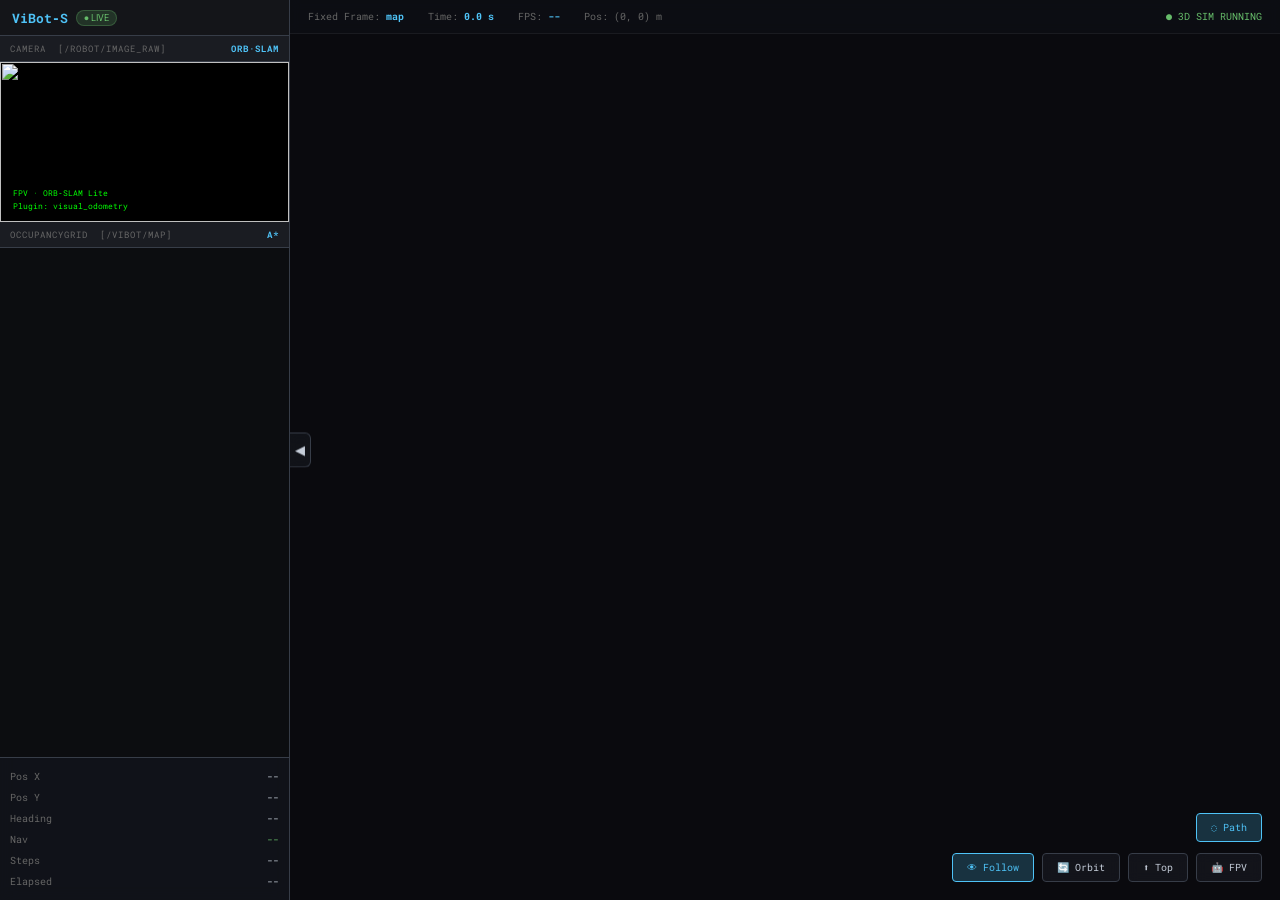
==== commit 4c5550af: "Fixed follow, orbit, top button" ====
--- a/dashboard/templates/index.html
+++ b/dashboard/templates/index.html
@@ -217,21 +217,21 @@
 // ─────────────────────────────────────────────────────────────────────────────
 // LIGHTING
 // ─────────────────────────────────────────────────────────────────────────────
-scene.add(new THREE.AmbientLight(0x8899bb, 0.5));
-
-const sun = new THREE.DirectionalLight(0xffffff, 0.9);
-sun.position.set(10, 20, 5);
+scene.add(new THREE.AmbientLight(0xddeeff, 0.7));
+
+const sun = new THREE.DirectionalLight(0xffffff, 1.1);
+sun.position.set(15, 30, 10);
 sun.castShadow = true;
 sun.shadow.mapSize.set(2048, 2048);
-sun.shadow.camera.near = 0.5; sun.shadow.camera.far = 80;
-sun.shadow.camera.left = -30; sun.shadow.camera.right = 30;
-sun.shadow.camera.top  =  30; sun.shadow.camera.bottom = -30;
+sun.shadow.camera.near = 0.5; sun.shadow.camera.far = 100;
+sun.shadow.camera.left = -40; sun.shadow.camera.right = 40;
+sun.shadow.camera.top  =  40; sun.shadow.camera.bottom = -40;
 scene.add(sun);
 
 // Accent strips (ceiling lights)
 function addStrip(x, z) {
-  const l = new THREE.PointLight(0xaadeff, 0.6, 15);
-  l.position.set(x, 3.5, z);
+  const l = new THREE.PointLight(0xaadeff, 0.7, 18);
+  l.position.set(x, 3.4, z);
   scene.add(l);
 }
 
@@ -333,6 +333,7 @@
 let sceneBuilt=false, ROWS=0, COLS=0;
 let pathLine = null;
 let goalMesh  = null;
+let ceilMesh  = null;
 let pathVisible = true;
 
 function buildScene(grid, goal) {
@@ -346,12 +347,17 @@
   floor.receiveShadow = true;
   scene.add(floor);
 
-  // Ceiling (dim)
-  const ceil = new THREE.Mesh(new THREE.PlaneGeometry(COLS,ROWS),
+  // Add 3D Grid for reference
+  const gridHelper = new THREE.GridHelper(Math.max(COLS, ROWS), Math.max(COLS, ROWS), 0x444455, 0x222233);
+  gridHelper.position.set(COLS/2, 0.01, ROWS/2);
+  scene.add(gridHelper);
+
+  // Ceiling (stored in global 'ceilMesh')
+  ceilMesh = new THREE.Mesh(new THREE.PlaneGeometry(COLS,ROWS),
     new THREE.MeshStandardMaterial({color:0x303040, side:THREE.BackSide}));
-  ceil.rotation.x = Math.PI/2;
-  ceil.position.set(COLS/2, 3.5, ROWS/2);
-  scene.add(ceil);
+  ceilMesh.rotation.x = Math.PI/2;
+  ceilMesh.position.set(COLS/2, 3.5, ROWS/2);
+  scene.add(ceilMesh);
 
   // Ceiling strip lights
   for(let r=5;r<ROWS;r+=8) addStrip(COLS/2, r);
@@ -440,10 +446,17 @@
   ['follow','orbit','top','fps'].forEach(m => {
     document.getElementById('btn-'+m).classList.toggle('active', m===mode);
   });
-  orbit.enabled = (mode==='orbit');
-  if(mode==='top') {
-    camera3.position.set(COLS/2||7, 22, ROWS/2||15);
-    camera3.lookAt(COLS/2||7, 0, ROWS/2||15);
+  
+  orbit.enabled = (mode === 'orbit');
+  
+  if (mode === 'top') {
+    camera3.position.set(curX, 35, curZ);
+    camera3.lookAt(curX, 0, curZ);
+  } else if (mode === 'orbit') {
+    // Initial cinematic orbit position relative to robot
+    camera3.position.set(curX - 8, 8, curZ - 8);
+    orbit.target.set(curX, 0.5, curZ);
+    orbit.update();
   }
 }
 
@@ -509,26 +522,31 @@
   // Goal ring rotation
   if (goalMesh) goalMesh.rotation.z += dt * 0.8;
 
-  // Camera updates
+  // Camera and visibility updates
+  if (ceilMesh) ceilMesh.visible = (camMode !== 'top');
+
   if(camMode==='follow') {
-    // Cinematic 3rd person follow
-    const dist  = 6, height = 4;
+    // 3rd person follow - tight distance to stay inside corridors
+    const dist  = 2.8, height = 1.6;
     const tCamX = curX - dist * Math.sin(curTheta);
     const tCamZ = curZ - dist * Math.cos(curTheta);
-    camera3.position.lerp(new THREE.Vector3(tCamX, height, tCamZ), 0.07);
-    const lookAt = new THREE.Vector3(curX, 0.5, curZ);
-    camera3.lookAt(lookAt);
+    camera3.position.lerp(new THREE.Vector3(tCamX, height, tCamZ), 0.15);
+    camera3.lookAt(curX, 0.7, curZ);
   } else if(camMode==='fps') {
     camera3.position.set(
-      curX + 0.5*Math.sin(curTheta), 0.65,
-      curZ + 0.5*Math.cos(curTheta)
+      curX + 0.4*Math.sin(curTheta), 0.65,
+      curZ + 0.4*Math.cos(curTheta)
     );
     camera3.lookAt(
-      curX + 2*Math.sin(curTheta), 0.55,
-      curZ + 2*Math.cos(curTheta)
+      curX + 1.5*Math.sin(curTheta), 0.6,
+      curZ + 1.5*Math.cos(curTheta)
     );
   } else if(camMode==='orbit') {
+    orbit.target.set(curX, 0.5, curZ);
     orbit.update();
+  } else if(camMode==='top') {
+    camera3.position.set(curX, 35, curZ);
+    camera3.lookAt(curX, 0, curZ);
   }
 
   renderer.render(scene, camera3);
@@ -610,7 +628,7 @@
 
   document.getElementById('st-x').textContent    = targetX.toFixed(3)+' m';
   document.getElementById('st-y').textContent    = targetZ.toFixed(3)+' m';
-  document.getElementById('st-h').textContent    = ((d.smooth_theta*180/Math.PI)%360).toFixed(1)+'°';
+  document.getElementById('st-h').textContent    = ((d.smooth_theta*180/Math.PI)%360).toFixed(1) + "\u00B0";
   document.getElementById('st-nav').textContent  = d.nav_status||'--';
   document.getElementById('st-s').textContent    = `${d.step_idx||0}/${d.total_steps||'--'}`;
   document.getElementById('st-t').textContent    = (d.elapsed||0).toFixed(1)+' s';
